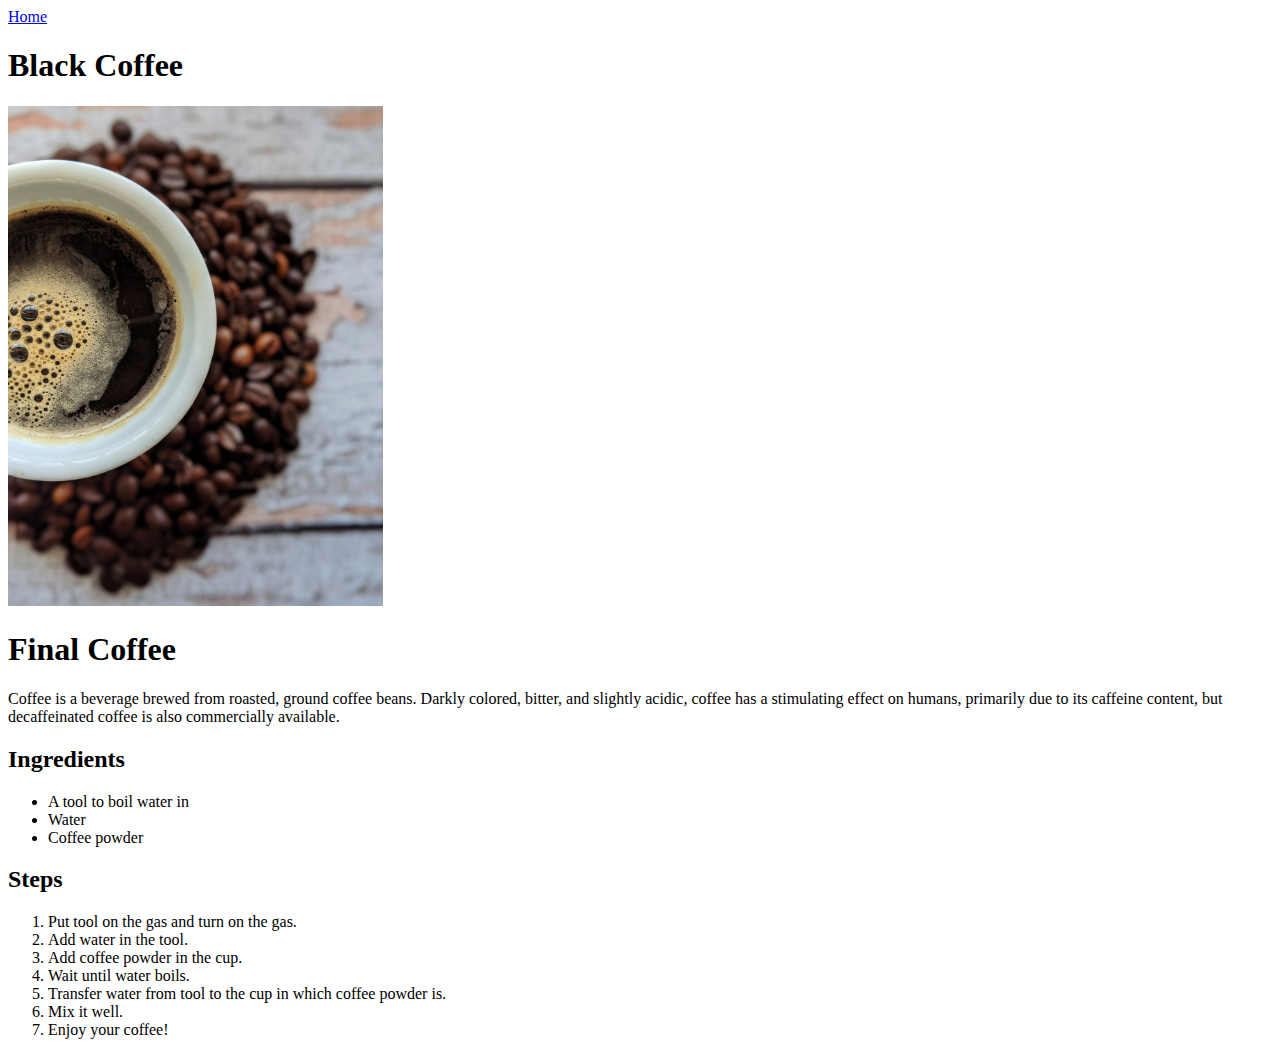
==== recipes/coffee.html @ 4f773eb7 "Project: Recipes" ====
<!DOCTYPE html>
<html>
	<head>
		<meta charset="utf-8">
		<title>Coffee recipe</title>
	</head>
	<body>
		<a href="../index.html">Home</a>
		<h1>Black Coffee</h1>
		<img src="../images/photo-1587734361993-0033759da68b.jpg" alt="Final Coffee" height="500">
		<h1>Final Coffee</h1>
		<p>Coffee is a beverage brewed from roasted, ground coffee beans. Darkly colored, bitter, and slightly acidic, coffee has a stimulating effect on humans, primarily due to its caffeine content, but decaffeinated coffee is also commercially available.</p>
		<h2>Ingredients</h2>
		<ul>
			<li>A tool to boil water in</li>
			<li>Water</li>
			<li>Coffee powder</li>
		</ul>
		<h2>Steps</h2>
		<ol>
			<li>Put tool on the gas and turn on the gas.</li>
			<li>Add water in the tool.</li>
			<li>Add coffee powder in the cup.</li>
			<li>Wait until water boils.</li>
			<li>Transfer water from tool to the cup in which coffee powder is.</li>
			<li>Mix it well.</li>
			<li>Enjoy your coffee!</li>
		</ol>
	</body>
</html>
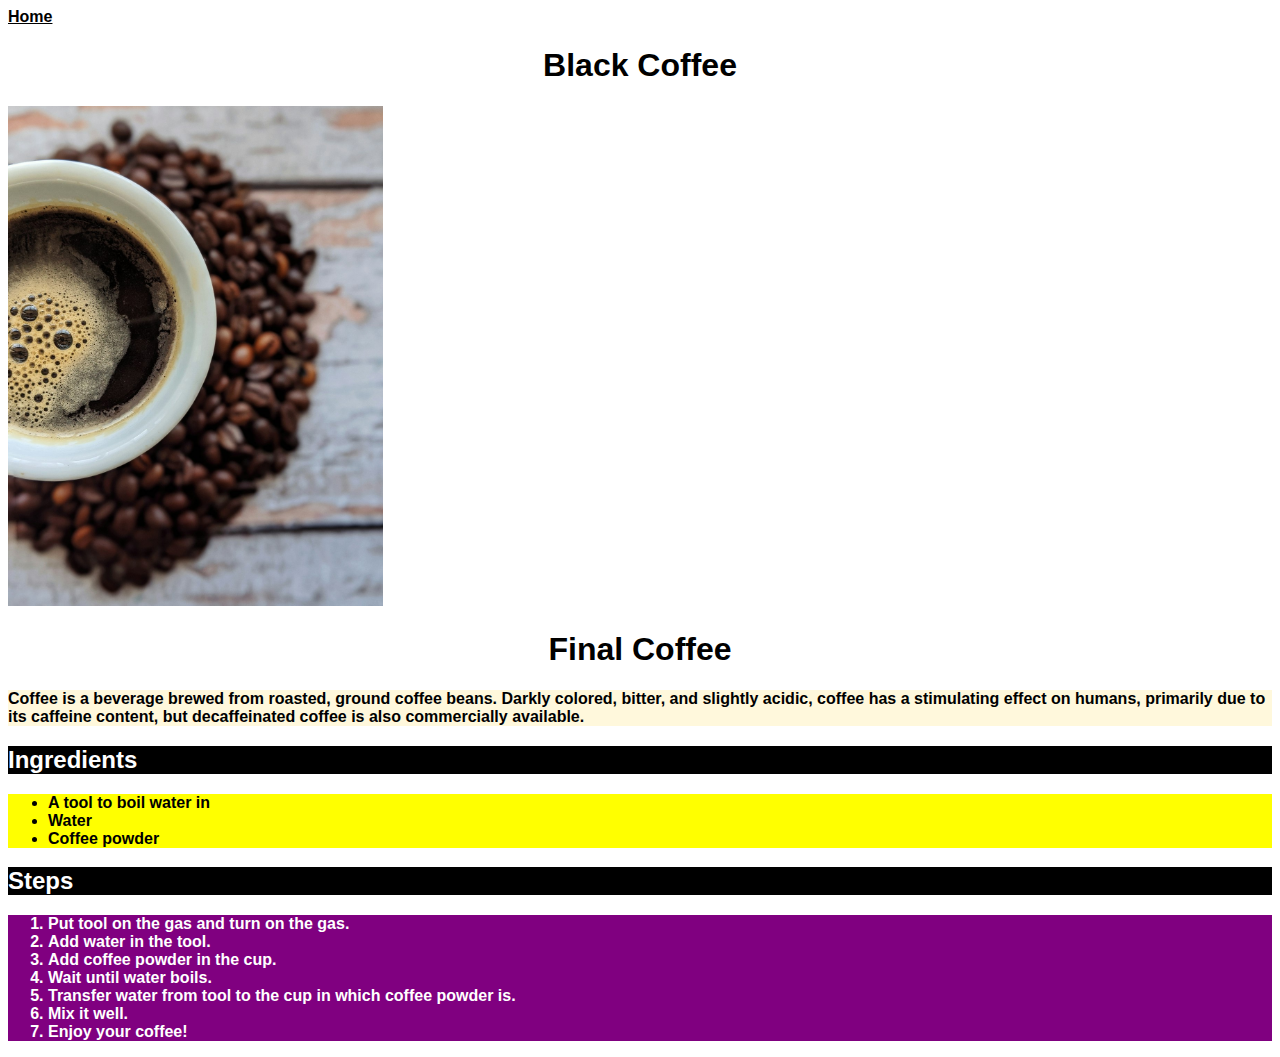
==== commit d949a93d: "Added css for some colors" ====
--- a/recipes/coffee.html
+++ b/recipes/coffee.html
@@ -3,6 +3,7 @@
 	<head>
 		<meta charset="utf-8">
 		<title>Coffee recipe</title>
+		<link rel="stylesheet" href="style.css">
 	</head>
 	<body>
 		<a href="../index.html">Home</a>
--- a/recipes/style.css
+++ b/recipes/style.css
@@ -0,0 +1,26 @@
+body {
+	font-family: "arial", sans-serif;
+	font-weight: bold;
+}
+a {
+	color: black;
+}
+h1 {
+	text-align: center;
+}
+h2 {
+	background-color: black;
+	color: white;
+}
+p {
+	background-color: cornsilk;
+	color: black;
+}
+ul {
+	background-color: yellow;
+	color: black;
+}
+ol {
+	background-color: purple;
+	color: white;
+}
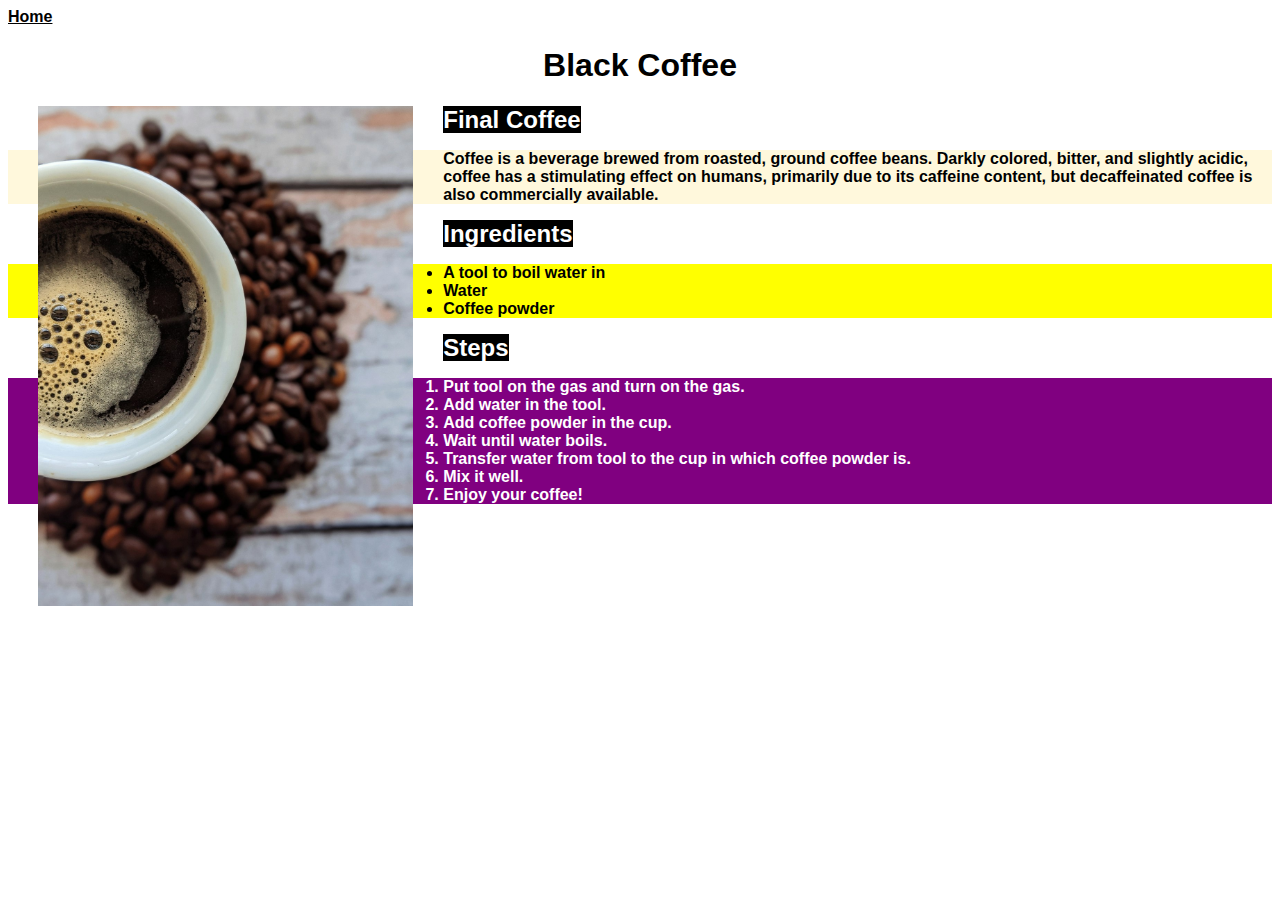
==== commit 3fa1350b: "Completed block and inline assignment" ====
--- a/recipes/coffee.html
+++ b/recipes/coffee.html
@@ -9,7 +9,7 @@
 		<a href="../index.html">Home</a>
 		<h1>Black Coffee</h1>
 		<img src="../images/photo-1587734361993-0033759da68b.jpg" alt="Final Coffee" height="500">
-		<h1>Final Coffee</h1>
+		<h2>Final Coffee</h2>
 		<p>Coffee is a beverage brewed from roasted, ground coffee beans. Darkly colored, bitter, and slightly acidic, coffee has a stimulating effect on humans, primarily due to its caffeine content, but decaffeinated coffee is also commercially available.</p>
 		<h2>Ingredients</h2>
 		<ul>
--- a/recipes/style.css
+++ b/recipes/style.css
@@ -11,6 +11,7 @@
 h2 {
 	background-color: black;
 	color: white;
+	display: inline;
 }
 p {
 	background-color: cornsilk;
@@ -24,3 +25,7 @@
 	background-color: purple;
 	color: white;
 }
+img {
+	float: left;
+	margin: 0px 30px 30px 30px;
+}
